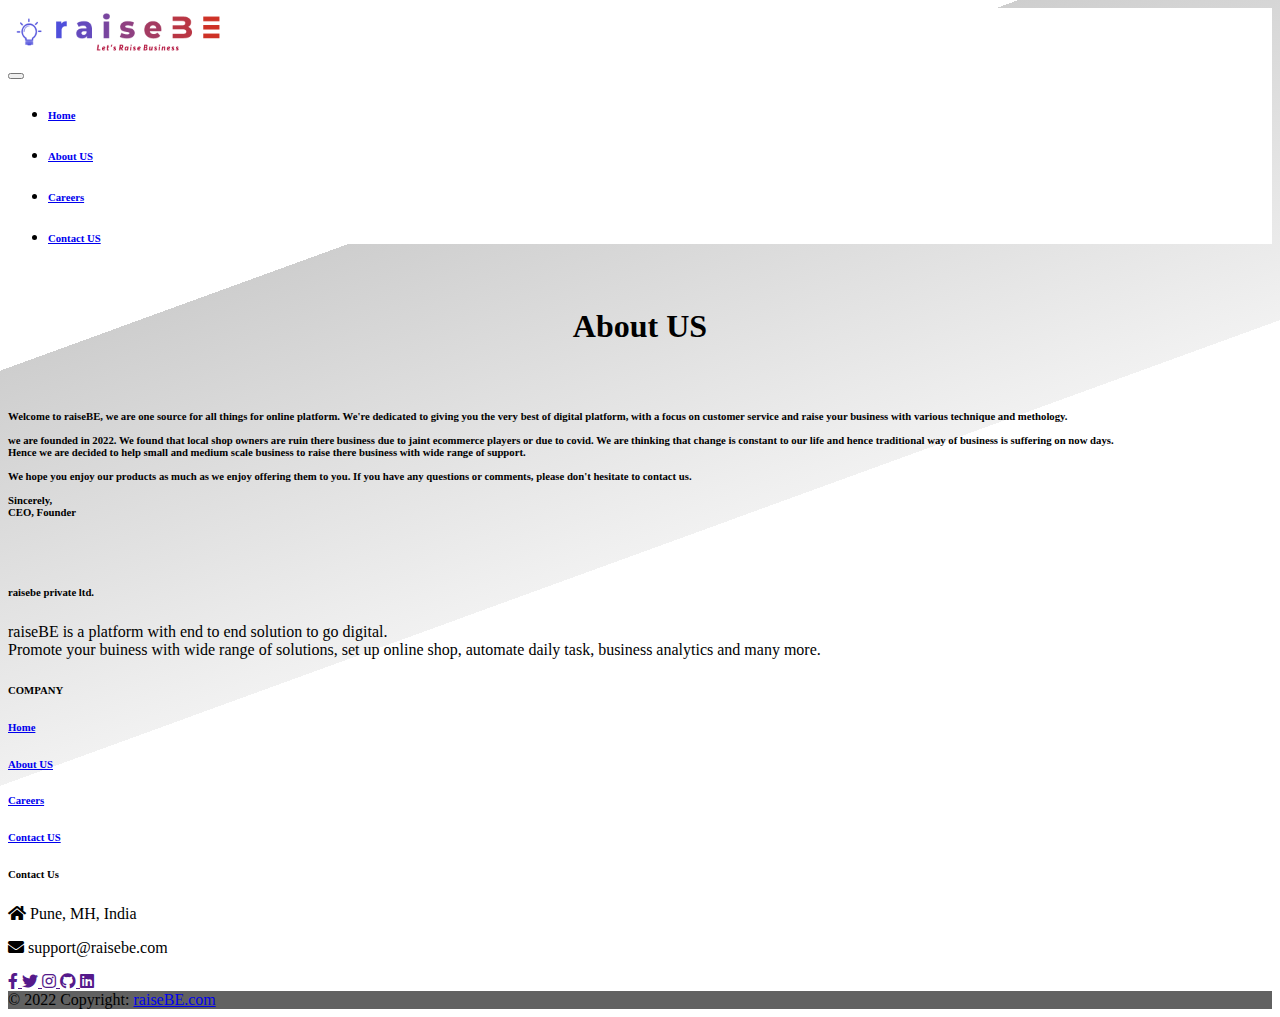
==== About.html @ 73b0b715 "Add files via upload" ====
<!doctype html>
<html lang="en">

<head>
    <!-- Required meta tags -->
    <meta charset="utf-8">
    <meta name="viewport" content="width=device-width, initial-scale=1">

    <!-- Bootstrap CSS -->
    <link href="https://cdn.jsdelivr.net/npm/bootstrap@5.1.3/dist/css/bootstrap.min.css" rel="stylesheet"
        integrity="sha384-1BmE4kWBq78iYhFldvKuhfTAU6auU8tT94WrHftjDbrCEXSU1oBoqyl2QvZ6jIW3" crossorigin="anonymous">

    <link href="https://cdnjs.cloudflare.com/ajax/libs/font-awesome/5.13.0/css/all.min.css" rel="stylesheet">

    <title>Hello, world!</title>

    <style>
        body{
            
            background: linear-gradient(160deg, rgb(255, 255, 255) 25%, rgba(196, 196, 196, 0.829) 25%, rgb(241, 241, 241) 53%,rgb(221, 221, 221) 40%,rgb(255, 255, 255) 40%);
        }
    </style>
    

</head>

<body>

    <nav class="navbar navbar-expand-lg navbar-light" style="background-color: #ffffff;">
        <div class="container-fluid">
            <div class="w=1">
            </div>

            <div class="col-md-8">
                <img src="raiseBE-removebg-preview.png" style="width:220px;height:50px;">
            </div>

            <button class="navbar-toggler" type="button" data-bs-toggle="collapse"
                data-bs-target="#navbarSupportedContent" aria-controls="navbarSupportedContent" aria-expanded="false"
                aria-label="Toggle navigation">
                <span class="navbar-toggler-icon"></span>
            </button>

            <div class="collapse navbar-collapse " id="navbarSupportedContent">
                <ul class="navbar-nav me-auto mb-1 mb-lg-0">

                    <li class="nav-item col-md-3 ">
                        <a class="nav-link btn-sm  btn-outline-info   " aria-current="page" href="Home.html">
                            <h6>Home</h6>
                        </a>
                    </li>
                    <li class="nav-item col-md-4">
                        <a class="nav-link btn-sm btn-outline-info" aria-current="page" href="About.html">
                            <h6>About US</h6>
                        </a>
                    </li>
                    <li class="nav-item col-md-3">
                        <a class="nav-link btn-sm btn-outline-info" href="Careers.html">
                            <h6> Careers</h6>
                        </a>
                    </li>
                    <li class="nav-item col-md-4">
                        <a class="nav-link btn-sm btn-outline-info" href="Contact.html">
                            <h6>Contact US</h6>
                        </a>
                    </li>

                </ul>
            </div>




        </div>
    </nav>



    
<br>
<div class="container">

<h1 align="center">About US</h1>
<br>

<p> <h6 > Welcome to raiseBE, we are one source for all things for online platform. We're dedicated to giving you the very best of digital platform, with a focus on customer service and raise your business with various technique and methology.<br><br>
    we are founded in 2022. We found that local shop owners are ruin there business due to jaint ecommerce players or due to covid. We are thinking that change is constant to our life and hence traditional way of business is suffering on now days.<br> Hence we are decided to help small and medium scale business to raise there business with wide range of support.
    <br><br>
    We hope you enjoy our products as much as we enjoy offering them to you.
    If you have any questions or comments, please don't hesitate to contact us.
    <br>
    <br>
    Sincerely,<br>
    CEO, Founder


    </h6>

</p>
</div>
































    <!-- Footer -->
    <!-- Footer -->
    <footer class="text-center text-lg-start bg-light text-muted">
        <!-- Section: Social media -->
        <!-- Section: Social media -->

        <!-- Section: Links  -->
        <section class="">
            <div class="container text-center text-md-start mt-5">
                <br>
                <!-- Grid row -->
                <div class="row mt-3">
                    <!-- Grid column -->
                    <div class="col-md-3 col-lg-4 col-xl-4 mx-auto mb-4">
                        <!-- Content -->
                        <h6 class="text-uppercase fw-bold mb-4">
                            <div class="text-success">raisebe private ltd.
                        </h6>
                        <p>
                            raiseBE is a platform with end to end solution to go digital.<br>
                            Promote your buiness with wide range of solutions, set up online shop, automate daily task, business analytics and many more.
                        </p>
                    </div>
                    <!-- Grid column -->

                    <!-- Grid column -->

                    <!-- Grid column -->

                    <!-- Grid column -->
                    <div class="col-md-3z col-lg-4 col-xl-2 mx-auto mb-5">

                        <h6 class="text-success fw-bold">COMPANY</h6>
                    

                                <a class="nav-link  " href="home.html"><h6 class="text-secondary">Home</h6></a>

                                <a class="nav-link " href="About.html"><h6 class="text-secondary">About US</h6></a>

                                <a href="Careers.html" class="nav-link  "><h6 class="text-secondary"> Careers</h6></a>


                                <a href="Contact.html" class="nav-link "><h6 class="text-secondary">Contact US</h6></a>

    






                        

                    </div>
                    <!-- Grid column -->

                    <!-- Grid column -->
                    <div class="col-md-4 col-lg-3 col-xl-3 mx-auto mb-md-0 mb-4">
                        <!-- Links -->
                        <h6 class="text-uppercase text-success fw-bold mb-4">
                            Contact Us
                        </h6>
                        <p> <i class="fas fa-home me-3 "></i>
                            Pune, MH, India </p>
                        <p>
                            <i class="fas fa-envelope me-3"></i>
                            support@raisebe.com
                        </p>
                        <!--<p><i class="fas fa-phone me-3"></i> +</p>
                        <p><i class="fas fa-print me-3"></i> + 01 234 567 89</p>-->
                        <a href="" class=" btn btn-outline-primary btn-floating m-1">
                            <i class="fab fa-facebook-f"></i>
                        </a>
                        <a href="" class="btn btn-outline-info btn-floating m-1">
                            <i class="fab fa-twitter"></i>
                        </a>

                        <a href="" class="btn btn-outline-danger btn-floating m-1">
                            <i class="fab fa-instagram"></i>
                        </a>
                        <a href="" class="btn btn-outline-dark btn-floating m-1">
                            <i class="fab fa-github"></i>
                        </a>
                        <a href="" class="btn btn-outline-primary btn-floating m-1">
                            <i class="fab fa-linkedin"></i>
                        </a>
                    </div>




                    <!-- Grid column -->
                </div>
                <!-- Grid row -->
            </div>
        </section>



        <!-- Section: Links  -->

        <!-- Copyright -->
        <div class="text-center text-white p-4" style="background-color: rgba(39, 39, 39, 0.733);">
            © 2022 Copyright:
            <a class="text-white fw-bold" href="https://raisebe.com/">raiseBE.com</a>
        </div>
        <!-- Copyright -->
    </footer>
    <!-- Footer -->
    <!-- Footer -->


    <!-- Optional JavaScript; choose one of the two! -->

    <!-- Option 1: Bootstrap Bundle with Popper -->
    <script src="https://cdn.jsdelivr.net/npm/bootstrap@5.1.3/dist/js/bootstrap.bundle.min.js"
        integrity="sha384-ka7Sk0Gln4gmtz2MlQnikT1wXgYsOg+OMhuP+IlRH9sENBO0LRn5q+8nbTov4+1p"
        crossorigin="anonymous"></script>

    <!-- Option 2: Separate Popper and Bootstrap JS -->
    <!--
    <script src="https://cdn.jsdelivr.net/npm/@popperjs/core@2.10.2/dist/umd/popper.min.js" integrity="sha384-7+zCNj/IqJ95wo16oMtfsKbZ9ccEh31eOz1HGyDuCQ6wgnyJNSYdrPa03rtR1zdB" crossorigin="anonymous"></script>
    <script src="https://cdn.jsdelivr.net/npm/bootstrap@5.1.3/dist/js/bootstrap.min.js" integrity="sha384-QJHtvGhmr9XOIpI6YVutG+2QOK9T+ZnN4kzFN1RtK3zEFEIsxhlmWl5/YESvpZ13" crossorigin="anonymous"></script>
    -->
</body>

</html>
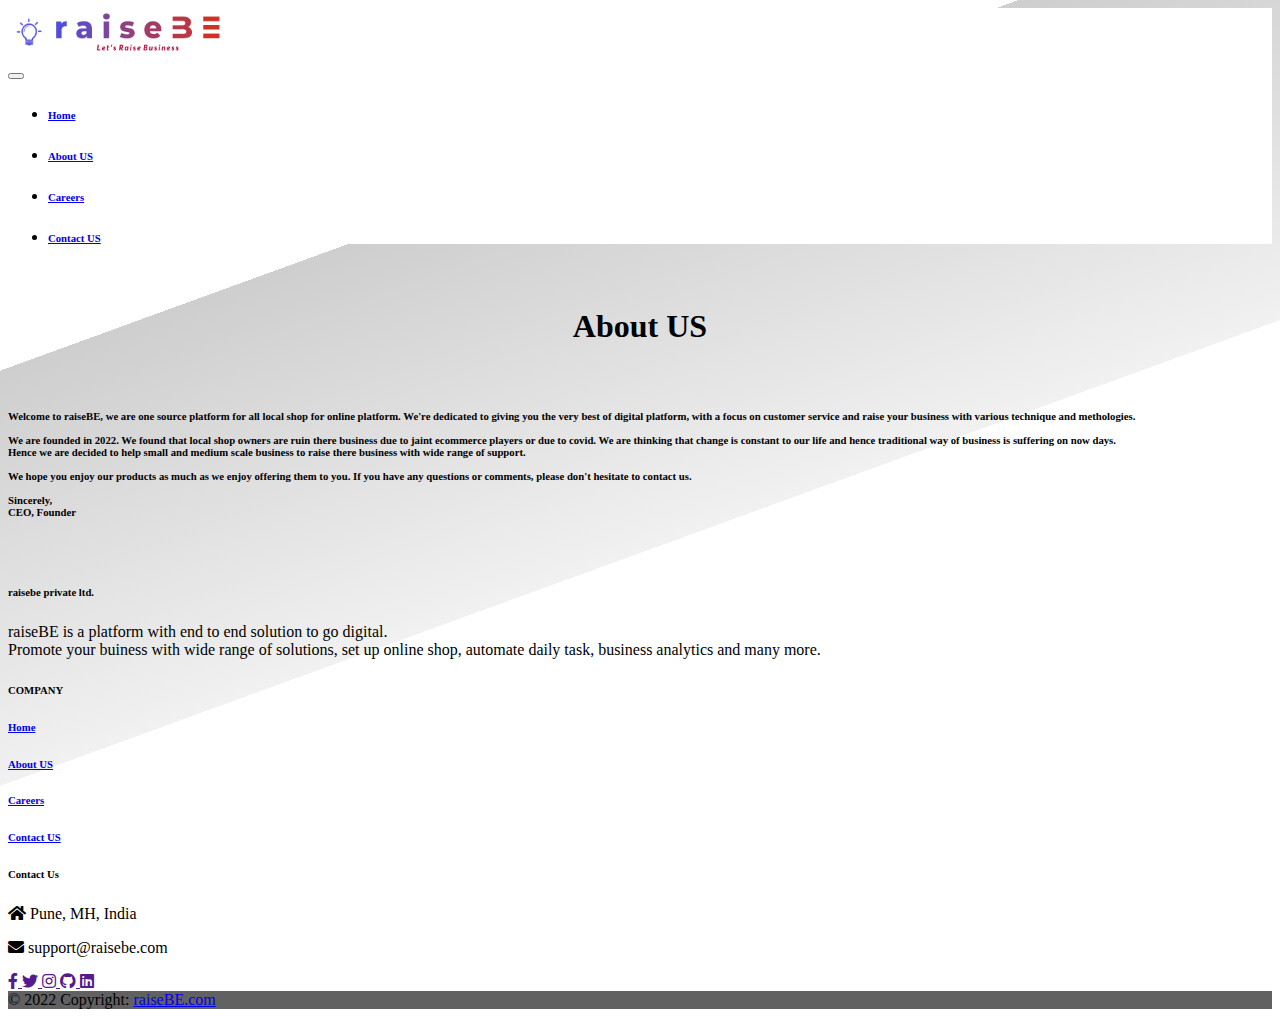
==== commit 1d052e6d: "Update About.html" ====
--- a/About.html
+++ b/About.html
@@ -12,7 +12,7 @@
 
     <link href="https://cdnjs.cloudflare.com/ajax/libs/font-awesome/5.13.0/css/all.min.css" rel="stylesheet">
 
-    <title>Hello, world!</title>
+    <title>raiseBE</title>
 
     <style>
         body{
@@ -45,7 +45,7 @@
                 <ul class="navbar-nav me-auto mb-1 mb-lg-0">
 
                     <li class="nav-item col-md-3 ">
-                        <a class="nav-link btn-sm  btn-outline-info   " aria-current="page" href="Home.html">
+                        <a class="nav-link btn-sm  btn-outline-info   " aria-current="page" href="index.html">
                             <h6>Home</h6>
                         </a>
                     </li>
@@ -83,8 +83,8 @@
 <h1 align="center">About US</h1>
 <br>
 
-<p> <h6 > Welcome to raiseBE, we are one source for all things for online platform. We're dedicated to giving you the very best of digital platform, with a focus on customer service and raise your business with various technique and methology.<br><br>
-    we are founded in 2022. We found that local shop owners are ruin there business due to jaint ecommerce players or due to covid. We are thinking that change is constant to our life and hence traditional way of business is suffering on now days.<br> Hence we are decided to help small and medium scale business to raise there business with wide range of support.
+<p> <h6 > Welcome to raiseBE, we are one source platform for all local shop for online platform. We're dedicated to giving you the very best of digital platform, with a focus on customer service and raise your business with various technique and methologies.<br><br>
+    We are founded in 2022. We found that local shop owners are ruin there business due to jaint ecommerce players or due to covid. We are thinking that change is constant to our life and hence traditional way of business is suffering on now days.<br> Hence we are decided to help small and medium scale business to raise there business with wide range of support.
     <br><br>
     We hope you enjoy our products as much as we enjoy offering them to you.
     If you have any questions or comments, please don't hesitate to contact us.
@@ -165,7 +165,7 @@
                         <h6 class="text-success fw-bold">COMPANY</h6>
                     
 
-                                <a class="nav-link  " href="home.html"><h6 class="text-secondary">Home</h6></a>
+                                <a class="nav-link  " href="index.html"><h6 class="text-secondary">Home</h6></a>
 
                                 <a class="nav-link " href="About.html"><h6 class="text-secondary">About US</h6></a>
 
@@ -256,4 +256,4 @@
     -->
 </body>
 
-</html>+</html>
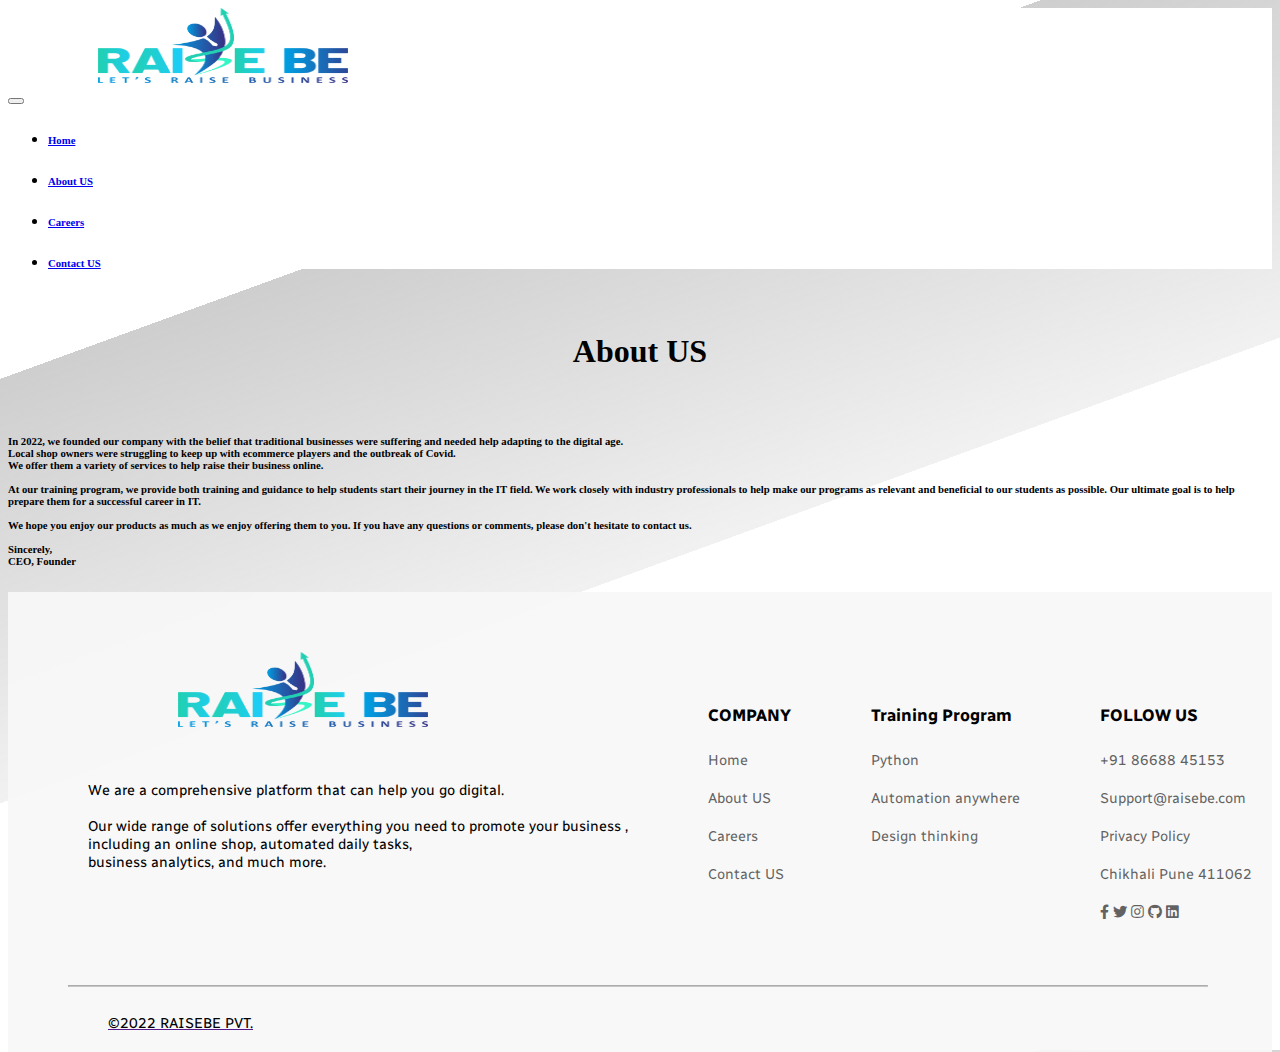
==== commit 6a219a3d: "Add files via upload" ====
--- a/About.html
+++ b/About.html
@@ -11,15 +11,23 @@
         integrity="sha384-1BmE4kWBq78iYhFldvKuhfTAU6auU8tT94WrHftjDbrCEXSU1oBoqyl2QvZ6jIW3" crossorigin="anonymous">
 
     <link href="https://cdnjs.cloudflare.com/ajax/libs/font-awesome/5.13.0/css/all.min.css" rel="stylesheet">
-
-    <title>raiseBE</title>
+    <link rel="stylesheet" href="Raisebe.css">
+
+    <title>Hello, world!</title>
 
     <style>
         body{
             
-            background: linear-gradient(160deg, rgb(255, 255, 255) 25%, rgba(196, 196, 196, 0.829) 25%, rgb(241, 241, 241) 53%,rgb(221, 221, 221) 40%,rgb(255, 255, 255) 40%);
+            background: linear-gradient(160deg, rgb(255, 255, 255) 25%, rgba(196, 196, 196, 0.829) 25%, rgb(241, 241, 241) 53%,rgb(221, 221, 221) 10%,rgb(255, 255, 255) 10%);
         }
-    </style>
+        @media (max-width:991px)
+        {
+            body {
+                background: rgb(255, 255, 255);
+                background: linear-gradient(160deg, rgb(255, 255, 255) 10%, rgba(196, 196, 196, 0.829) 10%, rgb(241, 241, 241) 53%,rgb(221, 221, 221) 40%,rgb(255, 255, 255) 40%);
+        }
+    }
+            </style>
     
 
 </head>
@@ -28,11 +36,11 @@
 
     <nav class="navbar navbar-expand-lg navbar-light" style="background-color: #ffffff;">
         <div class="container-fluid">
-            <div class="w=1">
+            <div class="col-md-0">
             </div>
 
             <div class="col-md-8">
-                <img src="raiseBE-removebg-preview.png" style="width:220px;height:50px;">
+                <img src="Raisebe - Name Logo.png" style="width:250px;height:75px; padding-left: 90px;">
             </div>
 
             <button class="navbar-toggler" type="button" data-bs-toggle="collapse"
@@ -83,13 +91,23 @@
 <h1 align="center">About US</h1>
 <br>
 
-<p> <h6 > Welcome to raiseBE, we are one source platform for all local shop for online platform. We're dedicated to giving you the very best of digital platform, with a focus on customer service and raise your business with various technique and methologies.<br><br>
-    We are founded in 2022. We found that local shop owners are ruin there business due to jaint ecommerce players or due to covid. We are thinking that change is constant to our life and hence traditional way of business is suffering on now days.<br> Hence we are decided to help small and medium scale business to raise there business with wide range of support.
-    <br><br>
-    We hope you enjoy our products as much as we enjoy offering them to you.
-    If you have any questions or comments, please don't hesitate to contact us.
+<p> <h6 > In 2022, we founded our company with the belief that traditional businesses were 
+    suffering and needed help adapting to the digital age. <br>Local shop owners were struggling to
+    keep up with ecommerce 
+    players and the outbreak of Covid.<br> We offer them a variety of services to 
+    help raise their business online.<br><br>
+
+    At our training program, we provide both training and guidance to 
+    help students start their journey in the IT field. We work closely with industry 
+    professionals to help make our programs as relevant and beneficial to our students as possible. 
+    Our ultimate goal is to help prepare them for a successful career in IT.
     <br>
     <br>
+    We hope you enjoy our products as much as we enjoy offering them to you.
+     If you have any questions or comments, please don't hesitate to contact us.
+     <br>
+     <br>
+
     Sincerely,<br>
     CEO, Founder
 
@@ -132,111 +150,83 @@
 
     <!-- Footer -->
     <!-- Footer -->
-    <footer class="text-center text-lg-start bg-light text-muted">
-        <!-- Section: Social media -->
-        <!-- Section: Social media -->
-
-        <!-- Section: Links  -->
-        <section class="">
-            <div class="container text-center text-md-start mt-5">
-                <br>
-                <!-- Grid row -->
-                <div class="row mt-3">
-                    <!-- Grid column -->
-                    <div class="col-md-3 col-lg-4 col-xl-4 mx-auto mb-4">
-                        <!-- Content -->
-                        <h6 class="text-uppercase fw-bold mb-4">
-                            <div class="text-success">raisebe private ltd.
-                        </h6>
-                        <p>
-                            raiseBE is a platform with end to end solution to go digital.<br>
-                            Promote your buiness with wide range of solutions, set up online shop, automate daily task, business analytics and many more.
-                        </p>
-                    </div>
-                    <!-- Grid column -->
-
-                    <!-- Grid column -->
-
-                    <!-- Grid column -->
-
-                    <!-- Grid column -->
-                    <div class="col-md-3z col-lg-4 col-xl-2 mx-auto mb-5">
-
-                        <h6 class="text-success fw-bold">COMPANY</h6>
+    <footer>
+
+        <div class="footergrid" style="color: rgb(0, 0, 0);">
+            <div class="footerheading footer5">
+                <!-- Content -->
+                <div>
+                    <img src="Raisebe - Name Logo.png" style="width:250px;height:75px; padding-left: 90px;">
+                </div>
+                <p>
+                    <br>
+                    <br>
+
+                    We are a comprehensive platform that can
+                    help you go digital.<br>
+                    <br> Our wide range of solutions
+                    offer everything you need to promote your business
+                    , <br>including an online shop, automated daily tasks,
+                    <br>business
+                    analytics, and much more.
+                </p>
+            </div>
+
+            <div class="footerheading footer5">
+                <br>
+                <br>
+                <h3>COMPANY</h3>
+                <a href="index.html">Home</a>
+
+                <a href="About.html">About US</a>
+                <a href="Careers.html"> Careers</h6></a>
+                <a href="Contact.html">Contact US</a>
+            </div>
+            <div class="footerheading footer5">
+                <br>
+                <br>
+                <h3>Training Program</h3>
+                <a href="">Python</a>
+                <a href="">Automation anywhere</a>
+                <a href="">Design thinking</a>
+                
+                
+                
+                
+            </div>
+            <div class="footerheading footer5">
+                <br>
+                <br>
+                <h3>FOLLOW US</h3>
+                <a href="">+91 86688 45153</a>
+                <a href="">Support@raisebe.com</a>
+                <a href="">Privacy Policy</a>
+                <a href="">Chikhali Pune 411062</a>
+                <a href=""><i href="" class=" btn btn-outline-primary btn-floating m-1">
+                        <i class="fab fa-facebook-f"></i>
+                    </i><i href="" class="btn btn-outline-info btn-floating m-1">
+                        <i class="fab fa-twitter"></i>
+                    </i>
+
+                    <i href="" class="btn btn-outline-danger btn-floating m-1">
+                        <i class="fab fa-instagram"></i>
+                    </i>
                     
-
-                                <a class="nav-link  " href="index.html"><h6 class="text-secondary">Home</h6></a>
-
-                                <a class="nav-link " href="About.html"><h6 class="text-secondary">About US</h6></a>
-
-                                <a href="Careers.html" class="nav-link  "><h6 class="text-secondary"> Careers</h6></a>
-
-
-                                <a href="Contact.html" class="nav-link "><h6 class="text-secondary">Contact US</h6></a>
-
-    
-
-
-
-
-
-
-                        
-
-                    </div>
-                    <!-- Grid column -->
-
-                    <!-- Grid column -->
-                    <div class="col-md-4 col-lg-3 col-xl-3 mx-auto mb-md-0 mb-4">
-                        <!-- Links -->
-                        <h6 class="text-uppercase text-success fw-bold mb-4">
-                            Contact Us
-                        </h6>
-                        <p> <i class="fas fa-home me-3 "></i>
-                            Pune, MH, India </p>
-                        <p>
-                            <i class="fas fa-envelope me-3"></i>
-                            support@raisebe.com
-                        </p>
-                        <!--<p><i class="fas fa-phone me-3"></i> +</p>
-                        <p><i class="fas fa-print me-3"></i> + 01 234 567 89</p>-->
-                        <a href="" class=" btn btn-outline-primary btn-floating m-1">
-                            <i class="fab fa-facebook-f"></i>
-                        </a>
-                        <a href="" class="btn btn-outline-info btn-floating m-1">
-                            <i class="fab fa-twitter"></i>
-                        </a>
-
-                        <a href="" class="btn btn-outline-danger btn-floating m-1">
-                            <i class="fab fa-instagram"></i>
-                        </a>
-                        <a href="" class="btn btn-outline-dark btn-floating m-1">
-                            <i class="fab fa-github"></i>
-                        </a>
-                        <a href="" class="btn btn-outline-primary btn-floating m-1">
-                            <i class="fab fa-linkedin"></i>
-                        </a>
-                    </div>
-
-
-
-
-                    <!-- Grid column -->
-                </div>
-                <!-- Grid row -->
-            </div>
-        </section>
-
-
-
-        <!-- Section: Links  -->
-
-        <!-- Copyright -->
-        <div class="text-center text-white p-4" style="background-color: rgba(39, 39, 39, 0.733);">
-            © 2022 Copyright:
-            <a class="text-white fw-bold" href="https://raisebe.com/">raiseBE.com</a>
+                    <i href="" class="btn btn-outline-dark btn-floating m-1">
+                        <i class="fab fa-github"></i>
+                    </i>
+                        <i class="btn btn-outline-primary btn-floating m-1">
+                            <i class="fab fa-linkedin" href="https://www.linkedin.com/company/raisebe-private-limited"></i>
+                        </i>
+                    
+            </div>
+
         </div>
-        <!-- Copyright -->
+        <br><br>
+        <hr style="opacity: 0.3; margin-left: 60px; width: 90%;color:black">
+        <div id="copyrtight"
+            style="color: rgb(0, 0, 0); padding:20px 100px; background-color: rgba(247, 247, 247, 0.922);">©2022
+            RAISEBE PVT.</div>
     </footer>
     <!-- Footer -->
     <!-- Footer -->
@@ -256,4 +246,4 @@
     -->
 </body>
 
-</html>
+</html>--- a/Raisebe.css
+++ b/Raisebe.css
@@ -0,0 +1,33 @@
+@import url('https://fonts.googleapis.com/css2?family=Bebas+Neue&family=IBM+Plex+Sans:wght@500&family=Oleo+Script+Swash+Caps&family=Radio+Canada:wght@500&family=Roboto&display=swap');
+
+
+
+footer{
+    font-size: 0.9em;
+    font-family: 'Radio Canada', sans-serif;
+    width: 100%;
+    height: 450px;
+    background-color: rgba(247, 247, 247, 0.922);
+   
+}
+.footergrid{
+    display: flex;
+    
+}
+.footerheading{
+    display: flex;
+    flex-direction: column;
+    padding: 10px 0px;
+    
+    margin-top: 50px;
+    margin-left: 80px;
+}
+.footerheading a{
+    text-decoration: none;
+    color: rgba(31, 31, 31, 0.7);
+    padding: 10px 0px;
+}
+
+.footerheading i{
+    padding: 0,5px;
+}
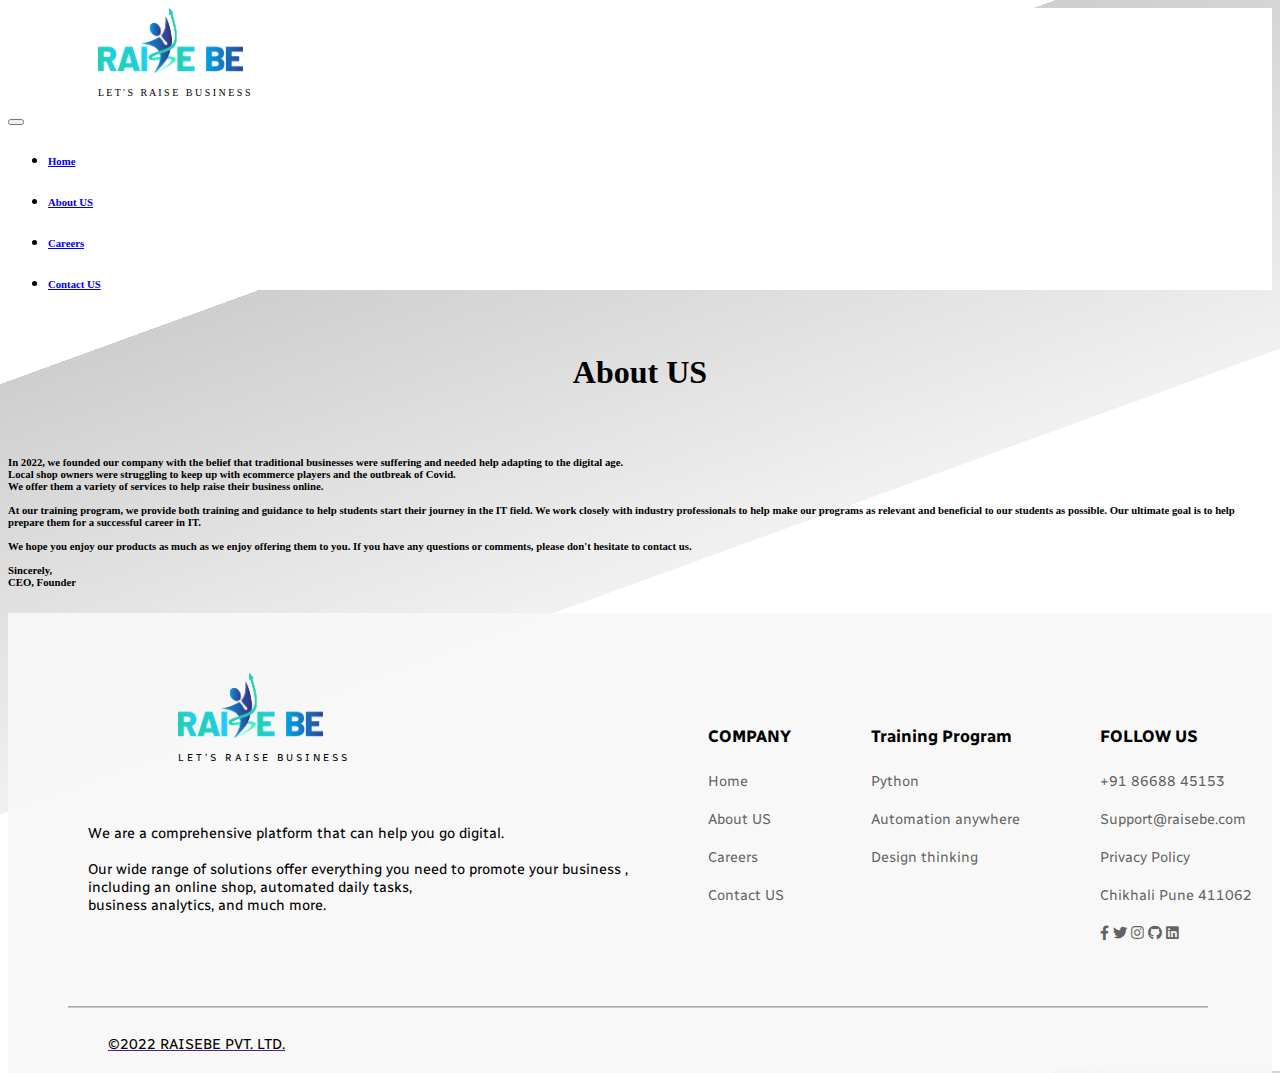
==== commit d55fad67: "Update About.html" ====
--- a/About.html
+++ b/About.html
@@ -13,7 +13,7 @@
     <link href="https://cdnjs.cloudflare.com/ajax/libs/font-awesome/5.13.0/css/all.min.css" rel="stylesheet">
     <link rel="stylesheet" href="Raisebe.css">
 
-    <title>Hello, world!</title>
+    <title>RAISEBE</title>
 
     <style>
         body{
@@ -40,7 +40,8 @@
             </div>
 
             <div class="col-md-8">
-                <img src="Raisebe - Name Logo.png" style="width:250px;height:75px; padding-left: 90px;">
+                <img src="raise logo - Without Slogan.png" style="height: 65px; padding-left: 90px;">
+                <P style="font-size: x-small; padding-left: 90px;">L E T ' S  &nbsp;  R A I S E &nbsp;  B U S I N E S S</P>
             </div>
 
             <button class="navbar-toggler" type="button" data-bs-toggle="collapse"
@@ -156,7 +157,8 @@
             <div class="footerheading footer5">
                 <!-- Content -->
                 <div>
-                    <img src="Raisebe - Name Logo.png" style="width:250px;height:75px; padding-left: 90px;">
+                    <img src="raise logo - Without Slogan.png" style="height: 65px; padding-left: 90px;">
+                    <P style="font-size: x-small; padding-left: 90px;">L E T ' S  &nbsp;  R A I S E &nbsp;  B U S I N E S S</P>
                 </div>
                 <p>
                     <br>
@@ -226,7 +228,7 @@
         <hr style="opacity: 0.3; margin-left: 60px; width: 90%;color:black">
         <div id="copyrtight"
             style="color: rgb(0, 0, 0); padding:20px 100px; background-color: rgba(247, 247, 247, 0.922);">©2022
-            RAISEBE PVT.</div>
+            RAISEBE PVT. LTD.</div>
     </footer>
     <!-- Footer -->
     <!-- Footer -->
@@ -246,4 +248,4 @@
     -->
 </body>
 
-</html>+</html>
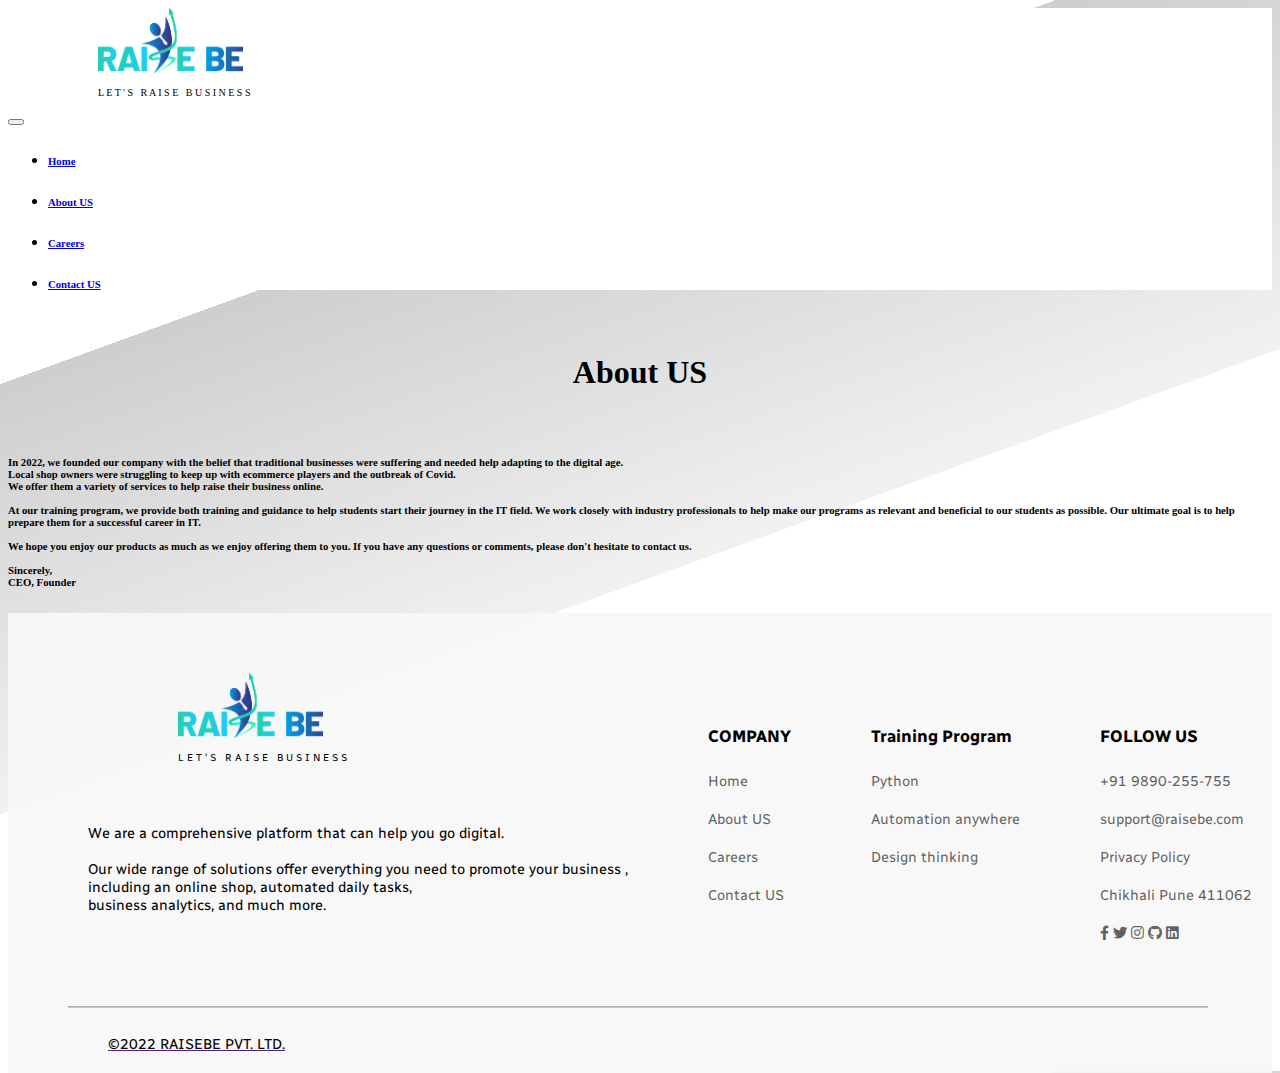
==== commit 987b4164: "Update About.html" ====
--- a/About.html
+++ b/About.html
@@ -200,8 +200,8 @@
                 <br>
                 <br>
                 <h3>FOLLOW US</h3>
-                <a href="">+91 86688 45153</a>
-                <a href="">Support@raisebe.com</a>
+                <a href="">+91 9890-255-755</a>
+                <a href="">support@raisebe.com</a>
                 <a href="">Privacy Policy</a>
                 <a href="">Chikhali Pune 411062</a>
                 <a href=""><i href="" class=" btn btn-outline-primary btn-floating m-1">
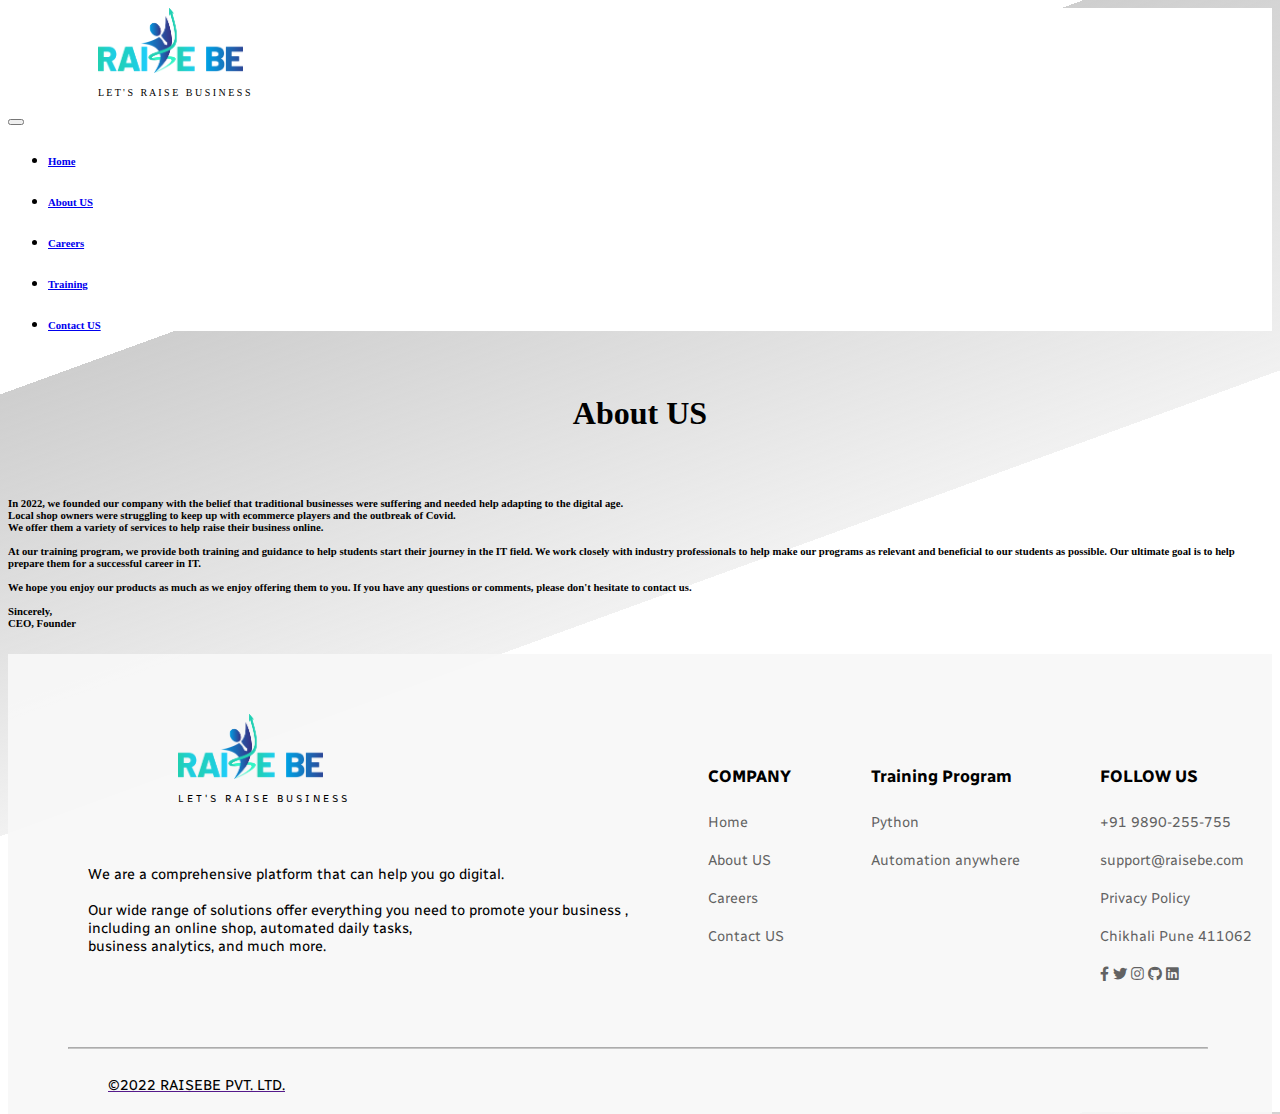
==== commit c72c182e: "commit message" ====
--- a/About.html
+++ b/About.html
@@ -39,7 +39,7 @@
             <div class="col-md-0">
             </div>
 
-            <div class="col-md-8">
+            <div class="col-md-7">
                 <img src="raise logo - Without Slogan.png" style="height: 65px; padding-left: 90px;">
                 <P style="font-size: x-small; padding-left: 90px;">L E T ' S  &nbsp;  R A I S E &nbsp;  B U S I N E S S</P>
             </div>
@@ -66,6 +66,11 @@
                     <li class="nav-item col-md-3">
                         <a class="nav-link btn-sm btn-outline-info" href="Careers.html">
                             <h6> Careers</h6>
+                        </a>
+                    </li>
+                    <li class="nav-item col-md-3">
+                        <a class="nav-link btn-sm btn-outline-info" href="training.html">
+                            <h6> Training</h6>
                         </a>
                     </li>
                     <li class="nav-item col-md-4">
@@ -188,9 +193,8 @@
                 <br>
                 <br>
                 <h3>Training Program</h3>
-                <a href="">Python</a>
-                <a href="">Automation anywhere</a>
-                <a href="">Design thinking</a>
+                <a href="training.html">Python</a>
+                <a href="training.html">Automation anywhere</a>
                 
                 
                 
